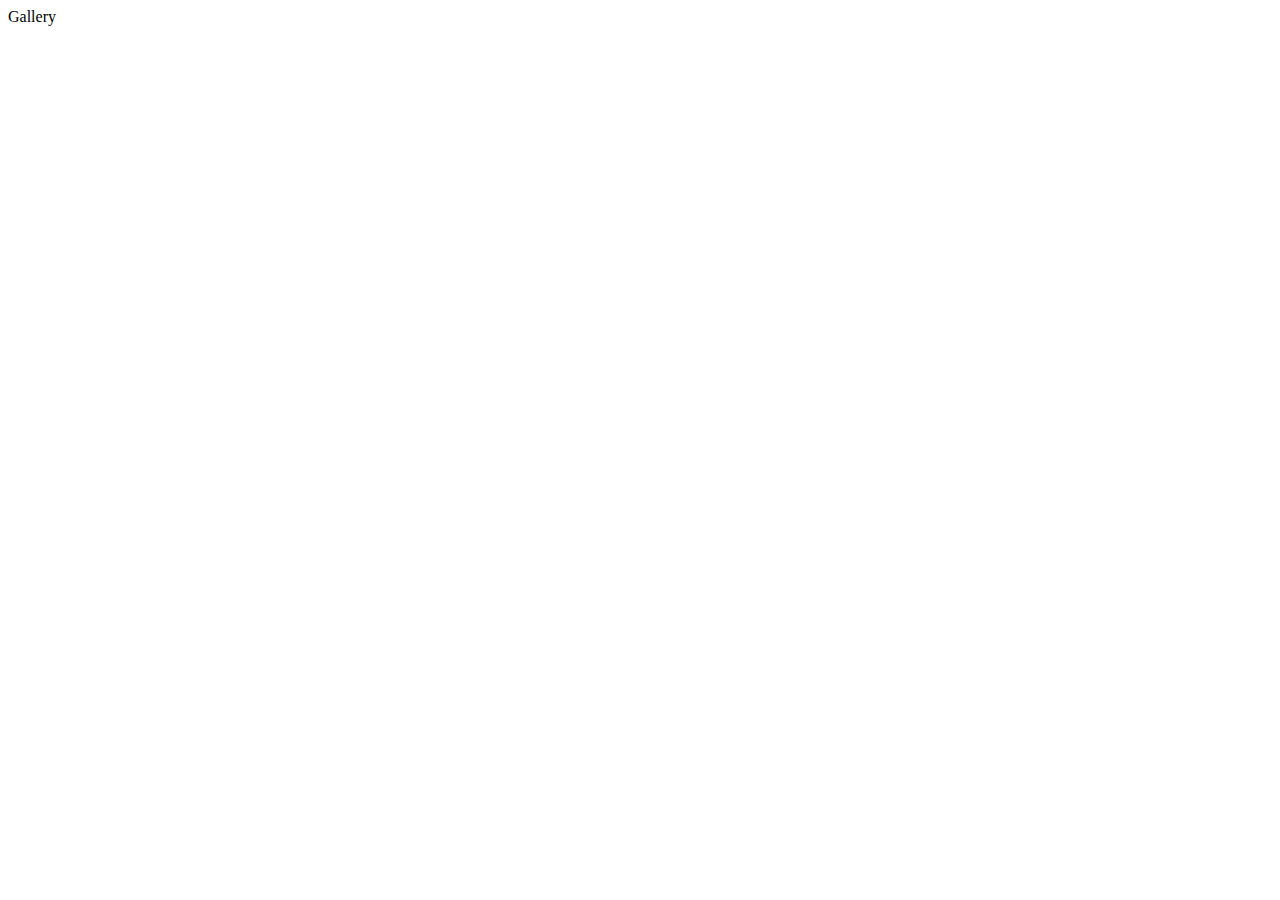
==== gallery.html @ d9789fa3 "Add files via upload" ====
<!DOCTYPE html> 
<html>
    <head>
            Gallery
    </head>
    <body>





































        
    </body>
    <footer>

    </footer>
</html>
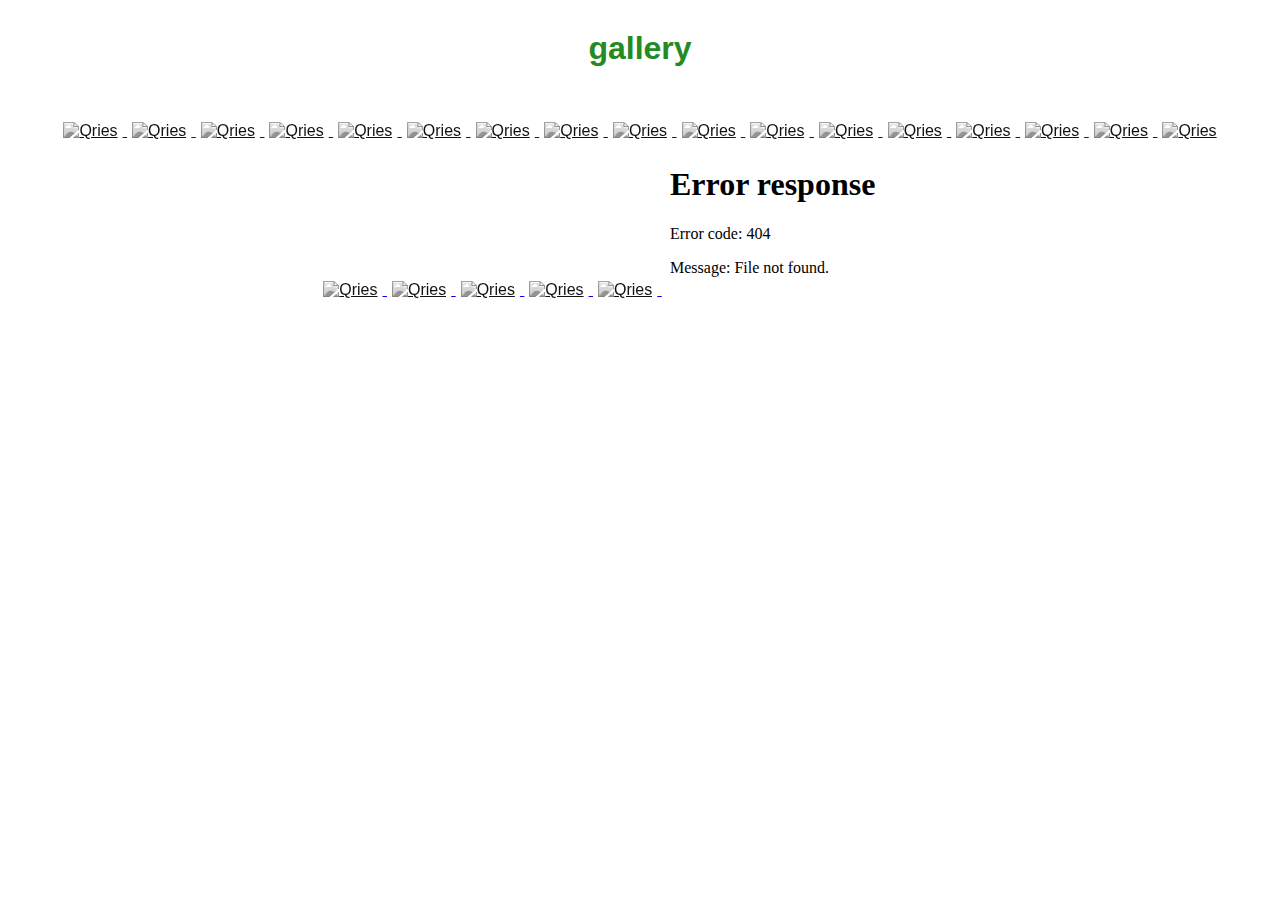
==== commit 467c24bf: "Add files via upload" ====
--- a/gallery.html
+++ b/gallery.html
@@ -1,13 +1,104 @@
 <!DOCTYPE html> 
 <html>
     <head>
-            Gallery
+           <h1>gallery</h1> 
+            <link rel="stylesheet" type="text/css" href="gallery.css">
+            <link rel="stylesheet" type="text/css" href="css/lightbox.min.css">
+            <script type="text/javascript" src="js/lightbox-plus-jquery.min.js">
+
+            </script>
     </head>
+
     <body>
 
 
 
+        <div class="gallery">
+            <div class="gallerypage">
+                <!-- <button type="submit"><img src="images/ALIW3134.JPG" alt="Submit"  <a href="https://www.youtube.com/watch?v=C1B1Fx3XKOg&t=604s" target="_blank" src="images/ALIW3134.JPG">click herew ddasdsdd</a>></button> -->
 
+                
+            
+                 <a href="https://www.google.com/"target="_blank">
+                    <img alt="Qries" src="images/ALIW3134.JPG"target="_blank">
+                 </a>
+                 <a href="https://www.google.com/"target="_blank">
+                    <img alt="Qries" src="images/ALIW3134.JPG"target="_blank">
+                 </a>
+                 <a href="https://www.google.com/"target="_blank">
+                    <img alt="Qries" src="images/ALIW3134.JPG"target="_blank">
+                 </a>
+                 <a href="https://www.google.com/"target="_blank">
+                    <img alt="Qries" src="images/ALIW3134.JPG"target="_blank">
+                 </a>
+                 <a href="https://www.google.com/"target="_blank">
+                    <img alt="Qries" src="images/ALIW3134.JPG"target="_blank">
+                 </a>
+                 <a href="https://www.google.com/"target="_blank">
+                    <img alt="Qries" src="images/ALIW3134.JPG"target="_blank">
+                 </a>
+                 <a href="https://www.google.com/"target="_blank">
+                    <img alt="Qries" src="images/ALIW3134.JPG"target="_blank">
+                 </a>
+                 <a href="https://www.google.com/"target="_blank">
+                    <img alt="Qries" src="images/ALIW3134.JPG"target="_blank">
+                 </a>
+                 <a href="https://www.google.com/"target="_blank">
+                    <img alt="Qries" src="images/ALIW3134.JPG"target="_blank">
+                 </a>
+                 <a href="https://www.google.com/"target="_blank">
+                    <img alt="Qries" src="images/ALIW3134.JPG"target="_blank">
+                 </a>
+                 <a href="https://www.google.com/"target="_blank">
+                    <img alt="Qries" src="images/ALIW3134.JPG"target="_blank">
+                 </a>
+                 <a href="https://www.google.com/"target="_blank">
+                    <img alt="Qries" src="images/ALIW3134.JPG"target="_blank">
+                 </a>
+                 <a href="https://www.google.com/"target="_blank">
+                    <img alt="Qries" src="images/ALIW3134.JPG"target="_blank">
+                 </a>
+                 <a href="https://www.google.com/"target="_blank">
+                    <img alt="Qries" src="images/ALIW3134.JPG"target="_blank">
+                 </a>
+                 <a href="https://www.google.com/"target="_blank">
+                    <img alt="Qries" src="images/ALIW3134.JPG"target="_blank">
+                 </a>
+                 <a href="https://www.google.com/"target="_blank">
+                    <img alt="Qries" src="images/ALIW3134.JPG"target="_blank">
+                 </a>
+                 <a href="https://www.google.com/"target="_blank">
+                    <img alt="Qries" src="images/ALIW3134.JPG"target="_blank">
+                 </a>
+                 <a href="https://www.google.com/"target="_blank">
+                    <img alt="Qries" src="images/ALIW3134.JPG"target="_blank">
+                 </a>
+                 <a href="https://www.google.com/"target="_blank">
+                    <img alt="Qries" src="images/ALIW3134.JPG"target="_blank">
+                 </a>
+                 <a href="https://www.google.com/"target="_blank">
+                    <img alt="Qries" src="images/ALIW3134.JPG"target="_blank">
+                 </a>
+                 <a href="https://www.google.com/"target="_blank">
+                    <img alt="Qries" src="images/ALIW3134.JPG"target="_blank">
+                 </a>
+                 <a href="https://www.google.com/"target="_blank">
+                    <img alt="Qries" src="images/ALIW3134.JPG"target="_blank">
+                 </a>
+                 <iframe width="" height="" src="images/Desktop 2018.12.06 - 18.59.52.01.mp4" frameborder="0" allowfullscreen></iframe>
+                </iframe>
+                 </div>
+            <!-- <img src="images/deanface.jpg" alt="">
+            <img src="images/deantongue.jpg" alt="">
+            <img src="images/ICCD8708.JPG" alt="">
+            <img src="images/360.jpg" alt="">
+            <img src="images/360.jpg" alt="">
+            <img src="images/360.jpg" alt="">
+            <img src="images/360.jpg" alt="">
+            <img src="images/360.jpg" alt="">
+            <img src="images/360.jpg" alt="">
+            <img src="images/360.jpg" alt=""> -->
+        </div>
 
 
 
--- a/gallery.css
+++ b/gallery.css
@@ -0,0 +1,26 @@
+body{
+    justify-content: center;
+    text-align: center;
+    font-family: sans-serif;
+}
+h1{
+    text-align: center;
+    color: forestgreen;
+    margin: 30px 0px 50px;
+}
+.gallery{
+    justify-content: center;
+    margin: 10px 50px;
+
+}
+.gallery img{
+ 
+    width: 230px;
+    padding: 5px;
+    filter: grayscale(100%);
+    transition: 1s ;
+}
+.gallery img:hover{
+    filter: grayscale(0%);
+
+}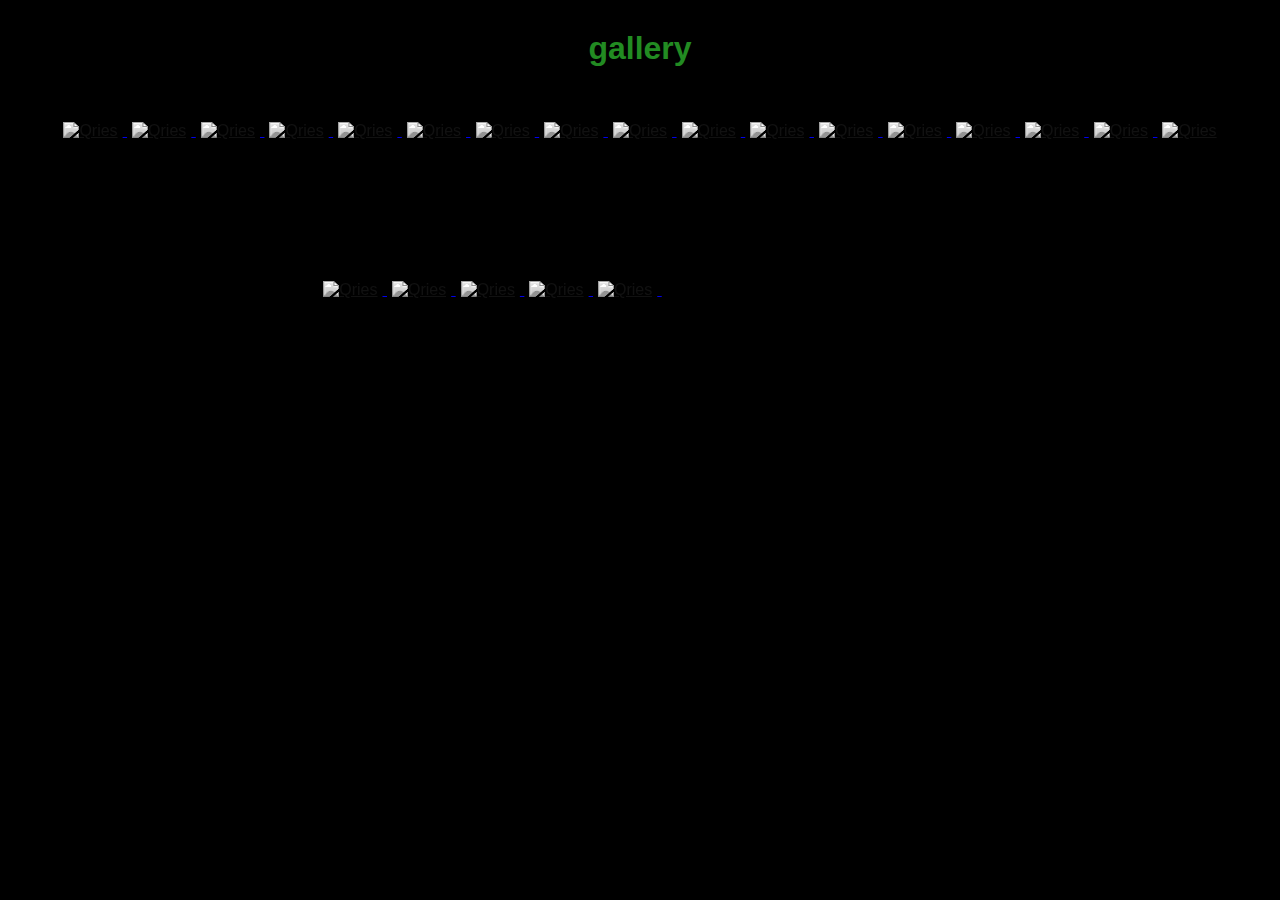
==== commit 80d0236a: "Add files via upload" ====
--- a/gallery.html
+++ b/gallery.html
@@ -15,8 +15,6 @@
 
         <div class="gallery">
             <div class="gallerypage">
-                <!-- <button type="submit"><img src="images/ALIW3134.JPG" alt="Submit"  <a href="https://www.youtube.com/watch?v=C1B1Fx3XKOg&t=604s" target="_blank" src="images/ALIW3134.JPG">click herew ddasdsdd</a>></button> -->
-
                 
             
                  <a href="https://www.google.com/"target="_blank">
--- a/gallery.css
+++ b/gallery.css
@@ -2,6 +2,7 @@
     justify-content: center;
     text-align: center;
     font-family: sans-serif;
+    background-color: black;
 }
 h1{
     text-align: center;
@@ -23,4 +24,15 @@
 .gallery img:hover{
     filter: grayscale(0%);
 
+}
+@media  screen  and (max-width:350px){
+  
+    .gallerypage{
+        padding: 0px 20px;
+        background-color: purple;
+    }
+    .gallerypage img{
+        width: 100%;
+        height: auto;
+    }
 }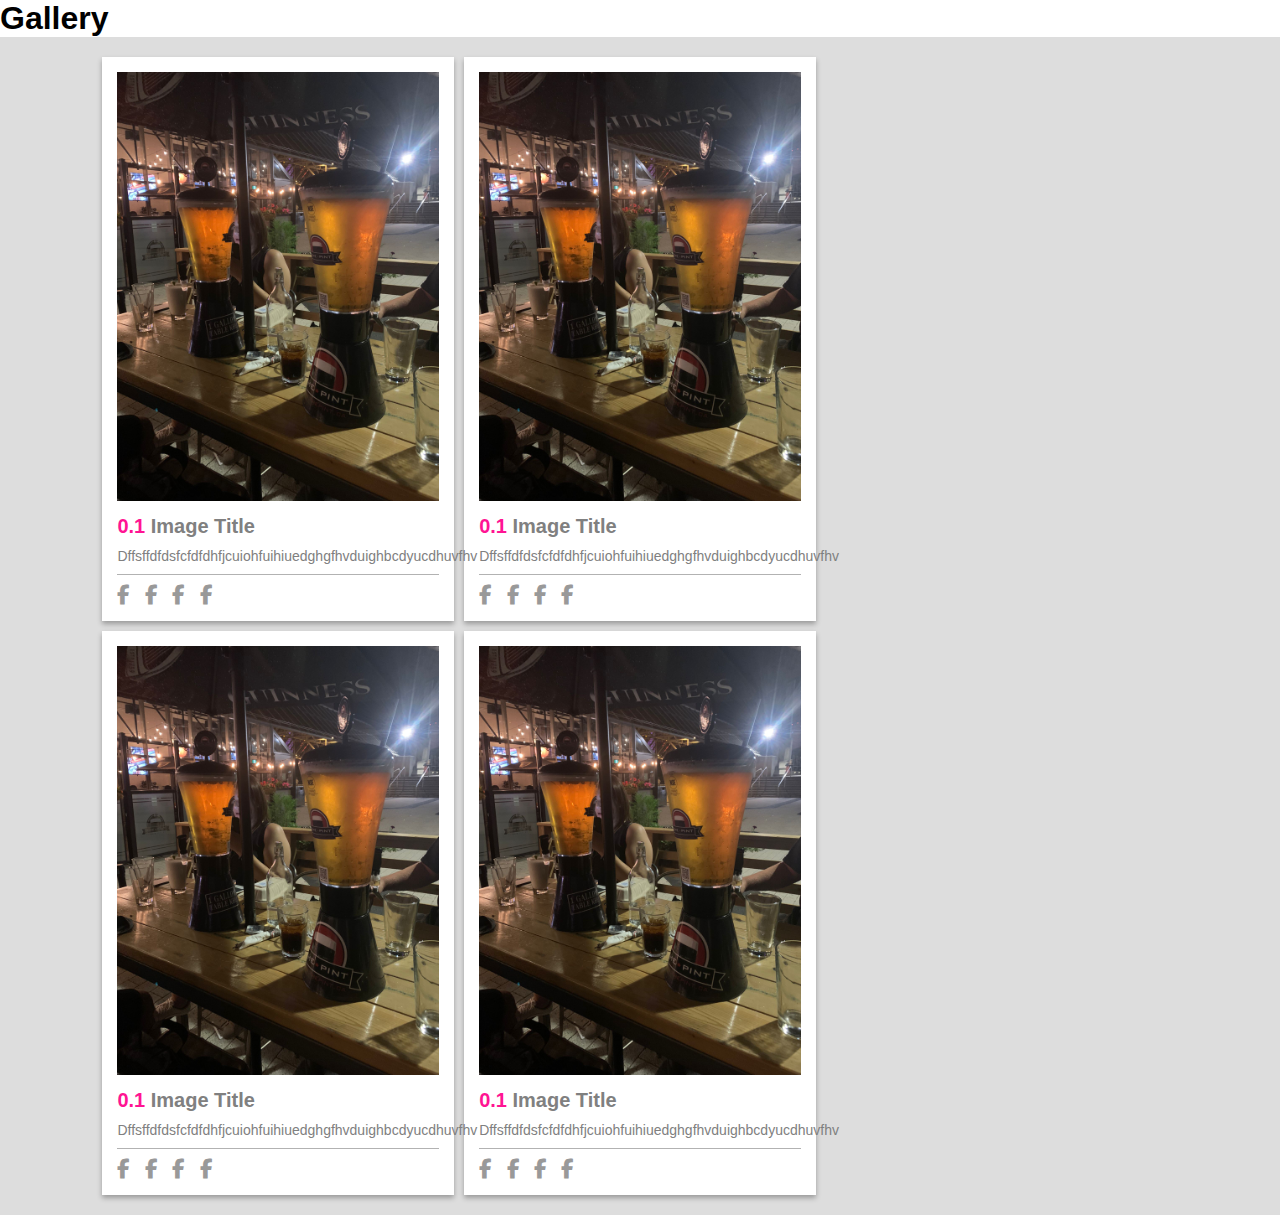
==== commit 4f34cc9d: "Add files via upload" ====
--- a/gallery.html
+++ b/gallery.html
@@ -1,6 +1,8 @@
 <!DOCTYPE html> 
 <html>
     <head>
+        <link rel="stylesheet" href="https://cdnjs.cloudflare.com/ajax/libs/font-awesome/6.2.1/css/all.min.css">
+        
            <h1>gallery</h1> 
             <link rel="stylesheet" type="text/css" href="gallery.css">
             <link rel="stylesheet" type="text/css" href="css/lightbox.min.css">
@@ -14,12 +16,78 @@
 
 
         <div class="gallery">
-            <div class="gallerypage">
-                
-            
-                 <a href="https://www.google.com/"target="_blank">
-                    <img alt="Qries" src="images/ALIW3134.JPG"target="_blank">
-                 </a>
+            <div class="box">
+                <img src="images/ALIW3134.JPG">
+                <div class="info">
+                    <h3><span>0.1</span> image title</h3>
+                    <p>dffsffdfdsfcfdfdhfjcuiohfuihiuedghgfhvduighbcdyucdhuvfhv</p>
+                    <div class="share">
+                        <a href="https://wp.strikeout.cc/ottawa-senators-vs-buffalo-sabres-stream-1" class="fab fa-facebook-f"></a>
+                        <a href="#" class="fab fa-facebook-f"></a>
+                        <a href="#" class="fab fa-facebook-f"></a>
+                        <a href="#" class="fab fa-facebook-f"></a>
+
+                    </div>
+                </div>
+            </div>
+            <div class="box">
+                <img src="images/ALIW3134.JPG">
+                <div class="info">
+                    <h3><span>0.1</span> image title</h3>
+                    <p>dffsffdfdsfcfdfdhfjcuiohfuihiuedghgfhvduighbcdyucdhuvfhv</p>
+                    <div class="share">
+                        <a href="#" class="fab fa-facebook-f"></a>
+                        <a href="#" class="fab fa-facebook-f"></a>
+                        <a href="#" class="fab fa-facebook-f"></a>
+                        <a href="#" class="fab fa-facebook-f"></a>
+
+                    </div>
+                </div>
+            </div>
+            <div class="box">
+                <img src="images/ALIW3134.JPG">
+                <div class="info">
+                    <h3><span>0.1</span> image title</h3>
+                    <p>dffsffdfdsfcfdfdhfjcuiohfuihiuedghgfhvduighbcdyucdhuvfhv</p>
+                    <div class="share">
+                        <a href="#" class="fab fa-facebook-f"></a>
+                        <a href="#" class="fab fa-facebook-f"></a>
+                        <a href="#" class="fab fa-facebook-f"></a>
+                        <a href="#" class="fab fa-facebook-f"></a>
+
+                    </div>
+                </div>
+            </div>
+            <div class="box">
+                <img src="images/ALIW3134.JPG">
+                <div class="info">
+                    <h3><span>0.1</span> image title</h3>
+                    <p>dffsffdfdsfcfdfdhfjcuiohfuihiuedghgfhvduighbcdyucdhuvfhv</p>
+                    <div class="share">
+                        <a href="#" class="fab fa-facebook-f"></a>
+                        <a href="#" class="fab fa-facebook-f"></a>
+                        <a href="#" class="fab fa-facebook-f"></a>
+                        <a href="#" class="fab fa-facebook-f"></a>
+
+                    </div>
+                </div>
+            </div>
+
+
+
+
+
+
+
+
+
+
+
+
+
+
+
+                 <!-- <img alt="Qries" src="images/ALIW3134.JPG"target="_blank">
                  <a href="https://www.google.com/"target="_blank">
                     <img alt="Qries" src="images/ALIW3134.JPG"target="_blank">
                  </a>
@@ -85,7 +153,7 @@
                  </a>
                  <iframe width="" height="" src="images/Desktop 2018.12.06 - 18.59.52.01.mp4" frameborder="0" allowfullscreen></iframe>
                 </iframe>
-                 </div>
+                 </div> -->
             <!-- <img src="images/deanface.jpg" alt="">
             <img src="images/deantongue.jpg" alt="">
             <img src="images/ICCD8708.JPG" alt="">
--- a/gallery.css
+++ b/gallery.css
@@ -1,4 +1,115 @@
-body{
+*{
+    margin: 0;
+    padding: 0;
+    box-sizing: border-box;
+    text-transform: capitalize;
+    font-family: Arial, Helvetica, sans-serif;
+    transition: all .2s linear;
+}
+.gallery{
+    background: #ddd;
+    padding: 20px 8%;
+    column-count: 3;
+    gap: 10px;
+}
+.gallery .box{
+    background: #fff;
+    padding: 15px;
+    margin-bottom: 10px;
+    box-shadow: 0 3px 5px rgba(0, 0, 0, 0.3);
+    break-inside: avoid;
+}
+.gallery .box img{
+    width: 100%;
+    object-fit: cover;
+
+}
+.gallery .box .info h3{
+    font-size: 20px;
+    padding: 10px 0;
+    color: gray;
+}
+.gallery .box .info h3 span{
+    color: deeppink;
+}
+.gallery .box .info p{
+    font-size: 14px;
+   
+    color: gray;
+}
+.gallery .box .info .share{
+    margin-top: 10px;
+    padding-top: 10px;
+    border-top: 1px solid rgba(0, 0, 0, 0.3);
+
+
+}
+.gallery .box .info .share a{
+    font-size: 20px;
+    color: #999;
+    margin-right: 10px;
+    text-decoration: none;
+}
+.gallery .box .info .share a:hover{
+    color: deepskyblue;
+}
+@media(max-width:991px) {
+    .gallery{
+   
+        column-count: 2;
+ 
+    }
+}
+
+@media(max-width:600px) {
+    .gallery{
+   
+        column-count: 1;
+        padding: 20px;
+ 
+    }
+}
+
+
+
+
+
+
+
+
+
+
+
+
+
+
+
+
+
+
+
+
+
+
+
+
+
+
+
+
+
+
+
+
+
+
+
+
+
+
+
+
+/* body{
     justify-content: center;
     text-align: center;
     font-family: sans-serif;
@@ -9,30 +120,27 @@
     color: forestgreen;
     margin: 30px 0px 50px;
 }
-.gallery{
+.gallerypage{
     justify-content: center;
     margin: 10px 50px;
 
 }
-.gallery img{
+.gallerypage img{
  
     width: 230px;
     padding: 5px;
     filter: grayscale(100%);
     transition: 1s ;
 }
-.gallery img:hover{
+.gallerypage img:hover{
     filter: grayscale(0%);
 
 }
-@media  screen  and (max-width:350px){
+@media  screen  and (max-width:600px){
   
-    .gallerypage{
-        padding: 0px 20px;
-        background-color: purple;
+    .gallerypage {
+       
+        column-count: 1;
     }
-    .gallerypage img{
-        width: 100%;
-        height: auto;
-    }
-}+ 
+} */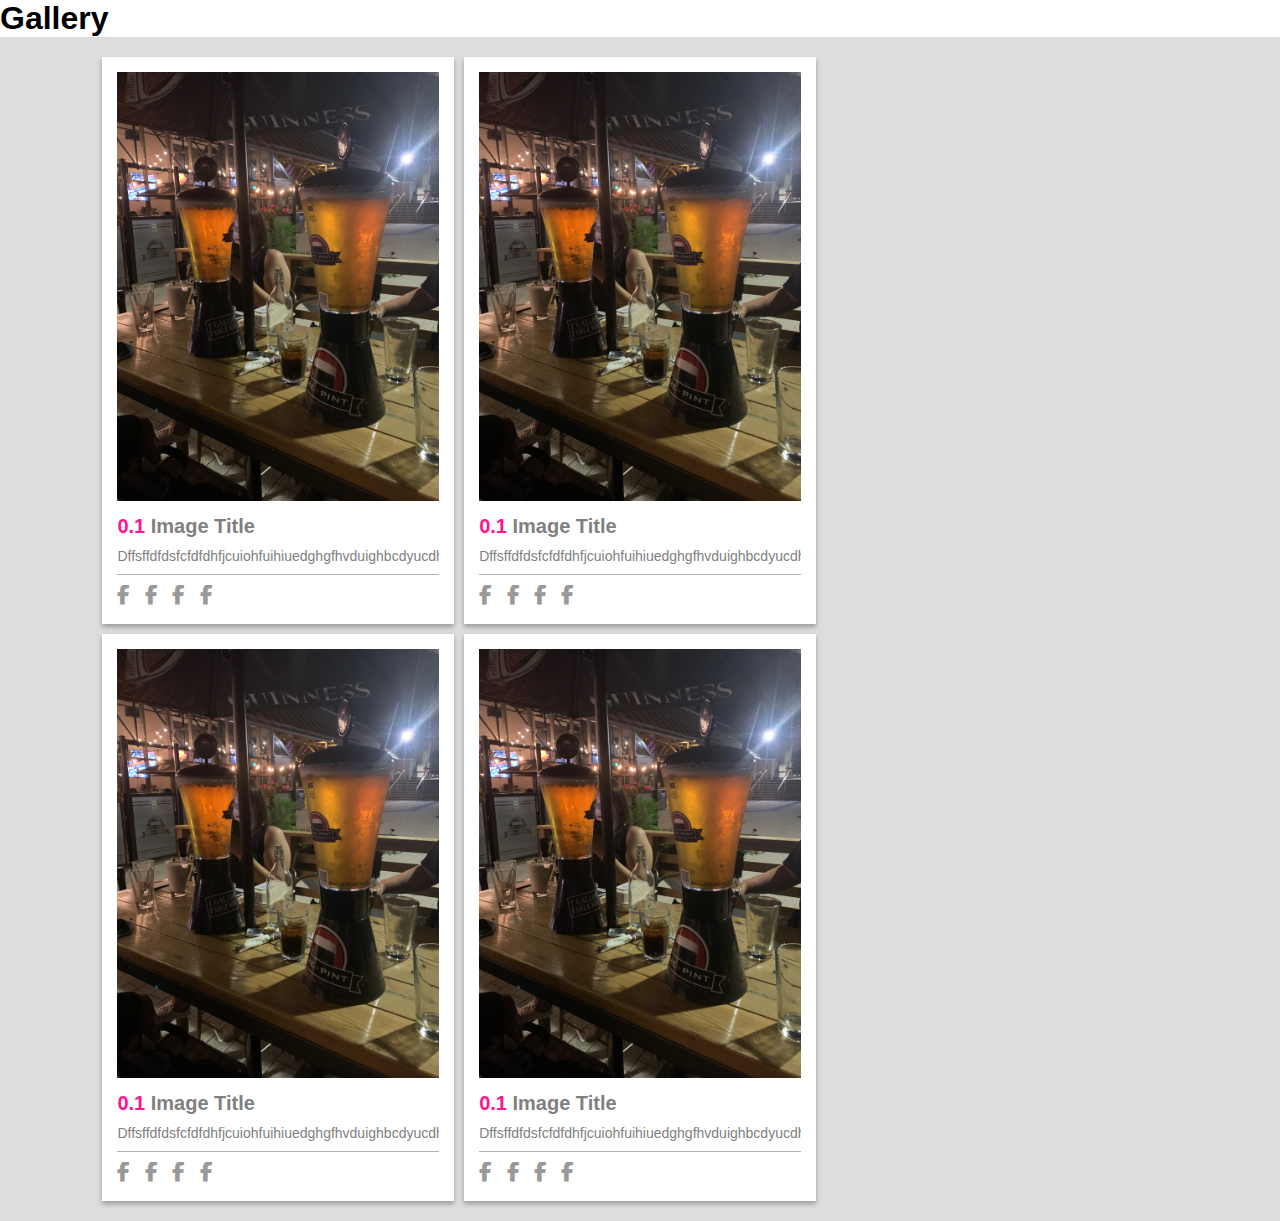
==== commit c2981960: "Add files via upload" ====
--- a/gallery.html
+++ b/gallery.html
@@ -22,7 +22,7 @@
                     <h3><span>0.1</span> image title</h3>
                     <p>dffsffdfdsfcfdfdhfjcuiohfuihiuedghgfhvduighbcdyucdhuvfhv</p>
                     <div class="share">
-                        <a href="https://wp.strikeout.cc/ottawa-senators-vs-buffalo-sabres-stream-1" class="fab fa-facebook-f"></a>
+                        <a href="https://wp.strikeout.cc/ottawa-senators-vs-buffalo-sabres-stream-1" class="fab fa-facebook-f" target="_blank"></a>
                         <a href="#" class="fab fa-facebook-f"></a>
                         <a href="#" class="fab fa-facebook-f"></a>
                         <a href="#" class="fab fa-facebook-f"></a>
--- a/gallery.css
+++ b/gallery.css
@@ -5,6 +5,7 @@
     text-transform: capitalize;
     font-family: Arial, Helvetica, sans-serif;
     transition: all .2s linear;
+    overflow-x: hidden;
 }
 .gallery{
     background: #ddd;
@@ -54,6 +55,9 @@
     color: deepskyblue;
 }
 @media(max-width:991px) {
+    body{
+        overflow-x: hidden;
+    }
     .gallery{
    
         column-count: 2;
@@ -61,7 +65,7 @@
     }
 }
 
-@media(max-width:600px) {
+@media(max-width:400px) {
     .gallery{
    
         column-count: 1;
